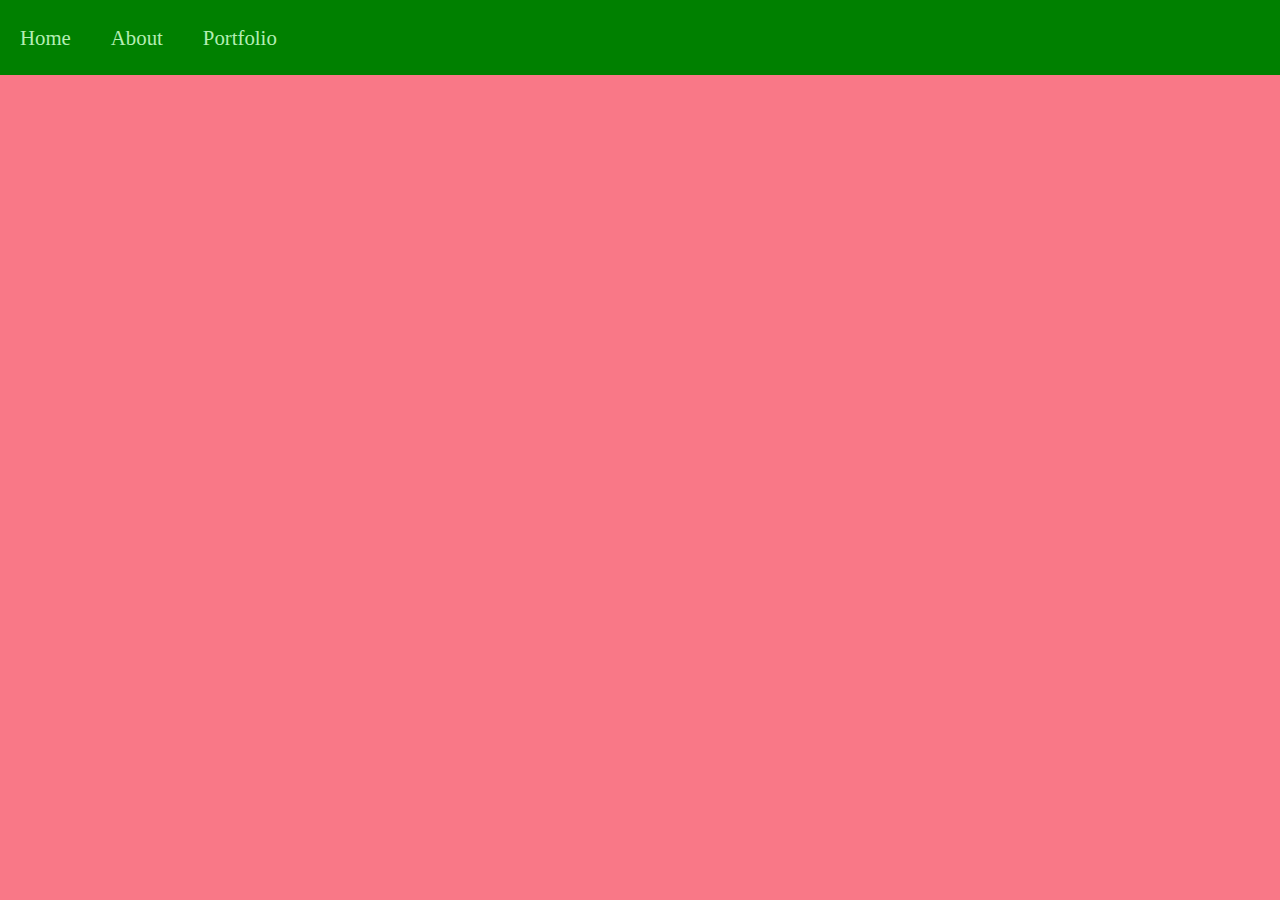
==== index.html @ 2210f52b "initial commit" ====
<!DOCTYPE html>
<html lang="en">

<head>
    <meta charset="UTF-8">
    <meta name="viewport" content="width=device-width, initial-scale=1.0">
    <title>Portfolio</title>
    <link rel="stylesheet" href="style.css">
</head>

<body>
    <div class="navbar">
        <ul>
            <li><a href="index.html">Home</a></li>
            <li><a href="About.html">About</a></li>
            <li><a href="portfolio.html">Portfolio</a></li>
        </ul>
    </div>
    <div class="body"></div>
</body>

</html>
---- style.css ----
html, body {
    margin: 0;
    padding: 0;
    height: 100%;
    background-color: #f97887;
}

body{
    display: flex;

}

.navbar {
    display: flex;
    width: 100%;
    height: 75px;
    background-color: green;
    justify-content: flex-start;
    align-items: center;
}
li a{
    display: flex;
color:  #b4eeb4;
text-decoration: none;
align-items: center;
font-family: cursive;
padding: 23px 20px;
}
ul{
    display: flex;
list-style-type: none;
margin: 0;
font-size: 1.3rem;
padding: 0;
}
a:hover{
    border-bottom:1px solid black;
}
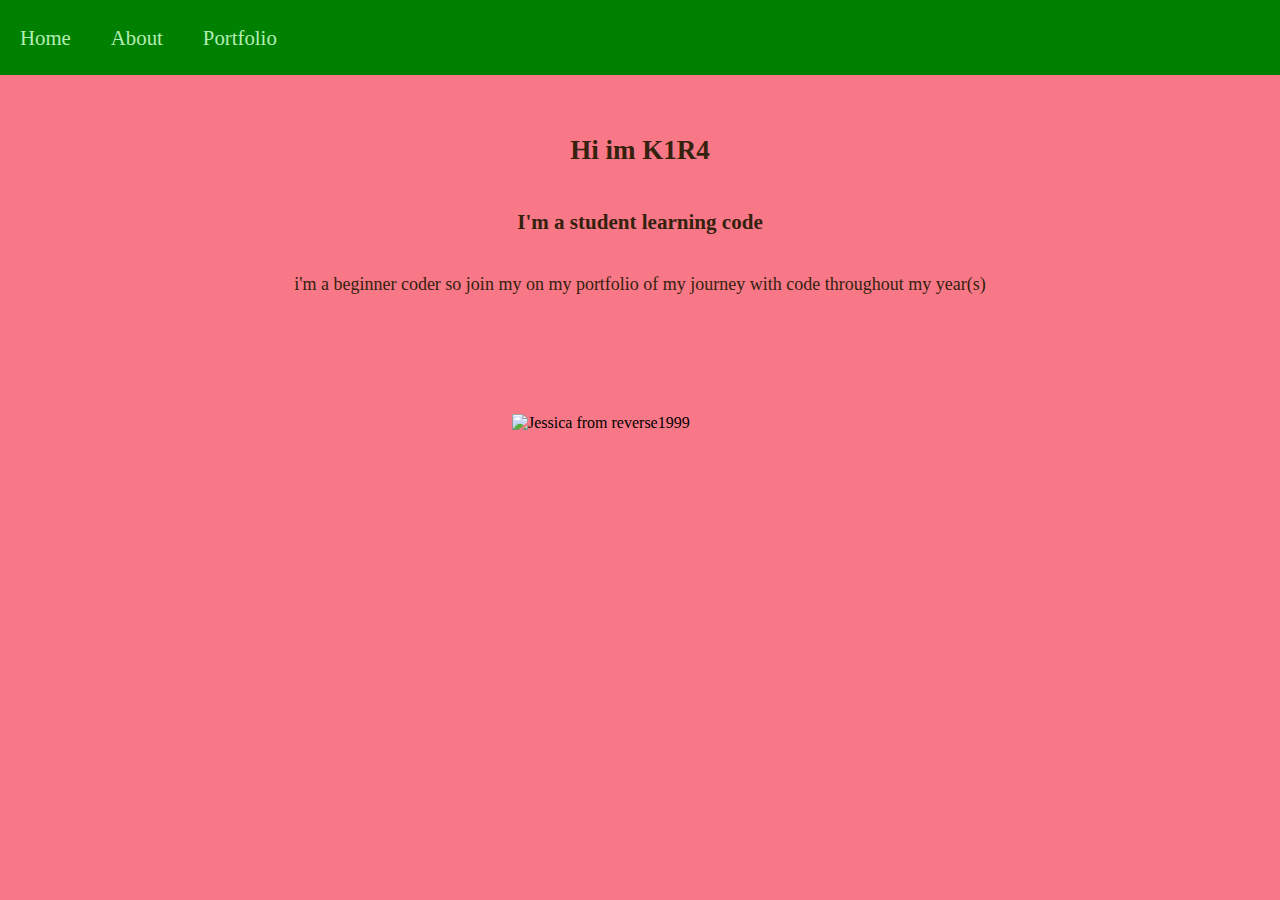
==== commit f47fa2a5: "added coder ID pj" ====
--- a/index.html
+++ b/index.html
@@ -4,7 +4,7 @@
 <head>
     <meta charset="UTF-8">
     <meta name="viewport" content="width=device-width, initial-scale=1.0">
-    <title>Portfolio</title>
+    <title>Home</title>
     <link rel="stylesheet" href="style.css">
 </head>
 
@@ -16,7 +16,17 @@
             <li><a href="portfolio.html">Portfolio</a></li>
         </ul>
     </div>
-    <div class="body"></div>
+    <div class="body"> 
+        <div class="Home">
+            <h2> Hi im K1R4</h2>
+            <h3> I'm a student learning code</h3>
+            <p> i'm a beginner coder so join my on my portfolio of my journey with code throughout my year(s)</p>
+        </div>
+        <div class="Home-image">
+            <img src="https://media1.tenor.com/m/uZ9VSXeu2mwAAAAC/jessica-jessica-reverse-1999.gif" alt="Jessica from reverse1999"> 
+        </div>
+    </div>
+
 </body>
 
 </html>--- a/style.css
+++ b/style.css
@@ -5,12 +5,10 @@
     background-color: #f97887;
 }
 
-body{
-    display: flex;
 
-}
 
 .navbar {
+    order: 1;
     display: flex;
     width: 100%;
     height: 75px;
@@ -19,6 +17,7 @@
     align-items: center;
 }
 li a{
+   order: 1;
     display: flex;
 color:  #b4eeb4;
 text-decoration: none;
@@ -27,12 +26,63 @@
 padding: 23px 20px;
 }
 ul{
+    order: 1;
     display: flex;
 list-style-type: none;
-margin: 0;
+margin: 0px;
 font-size: 1.3rem;
-padding: 0;
+padding: 0px
 }
 a:hover{
+        display: flex;
     border-bottom:1px solid black;
+}
+.Home {
+  order: 2; 
+  display: flex;
+    flex-wrap: wrap;
+    flex-direction: column;
+    justify-content: center;
+    align-items:center;
+    font-size: large;
+   color: #34210e;
+   padding: 1cm;
+}
+.Home-image {
+    display: flex;
+    order: 3;
+    flex-direction: column;
+    flex-wrap: wrap;
+    justify-content: center;
+   width: 20%;
+   height: 20%;
+   margin-left: 40%;
+   margin-top: 5%;
+}
+.project {
+    display: flex;
+    order: 2;
+    flex-direction: column;
+    justify-content: center;
+    align-items: center;
+    margin-top: 20px;
+    margin-right: 50%;
+    font-size: large;
+    font-family: 'Lucida Sans', 'Lucida Sans Regular', 'Lucida Grande', 'Lucida Sans Unicode', Geneva, Verdana, sans-serif;
+}
+.description {
+    display: flex;
+    order: 3;
+    flex-direction: column;
+    justify-content: flex-start;
+    font-family: 'Gill Sans', 'Gill Sans MT', Calibri, 'Trebuchet MS', sans-serif;
+    color: rgb(59, 3, 3);
+}
+.links {
+    display: flex;
+    order: 4;
+    flex-direction: column;
+justify-content: flex-start;
+align-items: center;
+margin-right: 50%;
 }